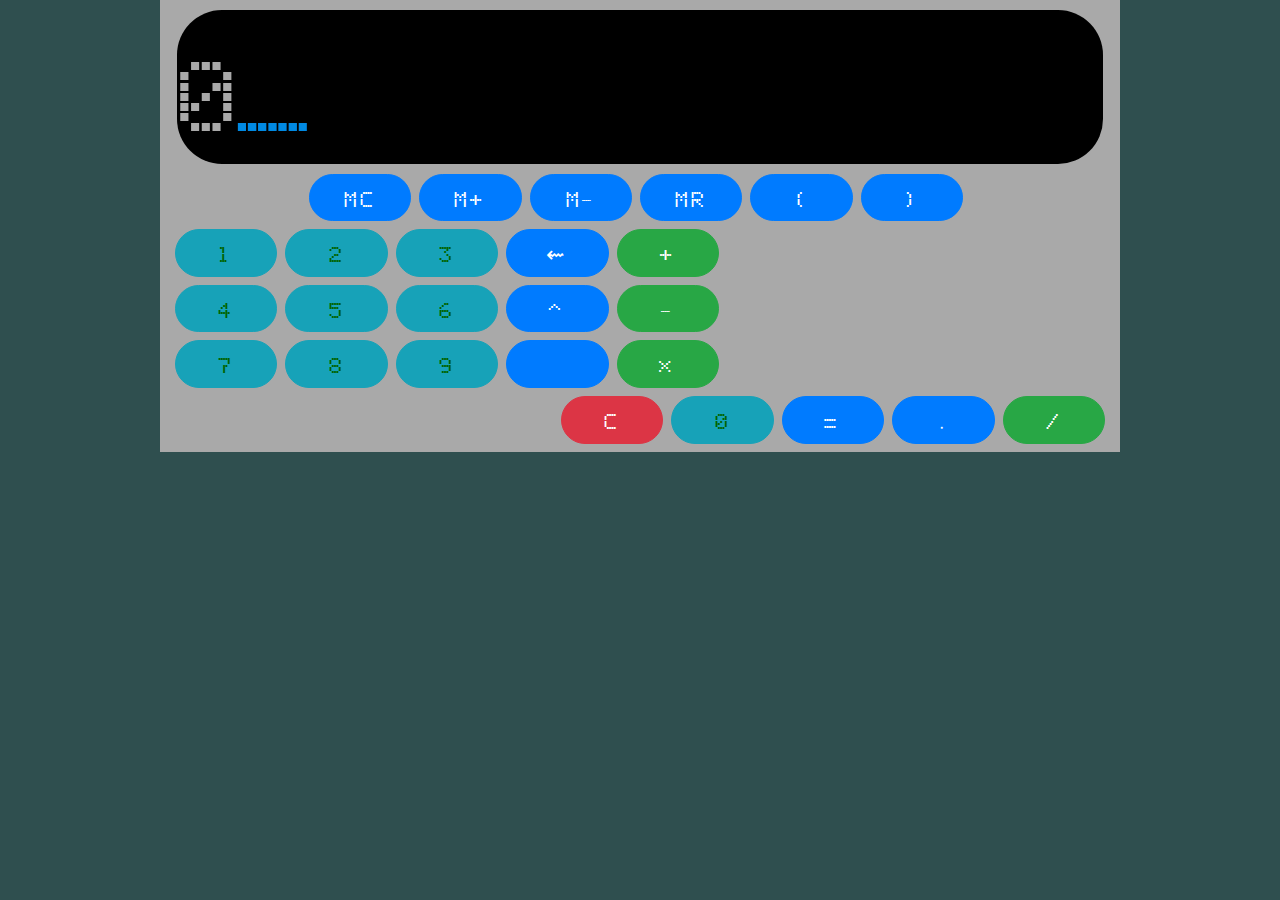
==== static/index.html @ 43fed4ee "port fix heroku" ====
<html>
<head>
<title>calclator</title>
<script src="https://code.jquery.com/jquery-3.2.1.slim.min.js" integrity="sha384-KJ3o2DKtIkvYIK3UENzmM7KCkRr/rE9/Qpg6aAZGJwFDMVNA/GpGFF93hXpG5KkN" crossorigin="anonymous"></script>
<script src="https://cdnjs.cloudflare.com/ajax/libs/popper.js/1.12.9/umd/popper.min.js" integrity="sha384-ApNbgh9B+Y1QKtv3Rn7W3mgPxhU9K/ScQsAP7hUibX39j7fakFPskvXusvfa0b4Q" crossorigin="anonymous"></script>
<link rel="stylesheet" href="https://maxcdn.bootstrapcdn.com/bootstrap/4.0.0/css/bootstrap.min.css" integrity="sha384-Gn5384xqQ1aoWXA+058RXPxPg6fy4IWvTNh0E263XmFcJlSAwiGgFAW/dAiS6JXm" crossorigin="anonymous">
<script src="https://maxcdn.bootstrapcdn.com/bootstrap/4.0.0/js/bootstrap.min.js" integrity="sha384-JZR6Spejh4U02d8jOt6vLEHfe/JQGiRRSQQxSfFWpi1MquVdAyjUar5+76PVCmYl" crossorigin="anonymous"></script>
<meta name="viewport" content="width=device-width, initial-scale=1, maximum-scale=1, user-scalable=0"/> <!--320-->
<link rel="stylesheet" media="screen" href="https://fontlibrary.org/face/segment7" type="text/css"/>
<link rel="stylesheet" media="screen" href="./main.css" type="text/css"/>

<script src="./js/ws.js"></script>
<script src="./js/main.js"></script>
<script>

</script>

</head>
<body>
<div id="calculator" class="container pb-2 pt-2">
<div class="d-flex flex-row justify-content-start" id="display">
<p class="input">0</p><p class="mr-2 blink">_</p>
</div>
<div class="d-flex flex-row justify-content-center">
<div></div>
    <button class="btn btn-primary btn-block mt-2 mr-2">MC</button>
    <button class="btn btn-primary btn-block mr-2">M+</button>
    <button class="btn btn-primary btn-block mr-2">M-</button>
    <button class="btn btn-primary btn-block mr-2">MR</button>
    <button class="btn btn-primary btn-block w-25 mt-2 mr-2">(</button>
    <button class="btn btn-primary btn-block w-25 mt-2 mr-2">)</button>

</div>
<div class="d-flex flex-row justify-content-start">
    <button class="btn btn-info btn-block w-25 mt-2 mr-2 num">1</button>
    <button class="btn btn-info btn-block w-25 mr-2 num">2</button>
    <button class="btn btn-info btn-block w-25 mr-2 num">3</button>
    <button class="btn btn-primary btn-block w-25 mt-2 mr-2">&#8668;</button>
    <button class="btn btn-success btn-block w-25">+</button>
</div>
<div class="d-flex flex-row justify-content-start">
    <button class="btn btn-info btn-block w-25 mt-2 mr-2 num">4</button>
    <button class="btn btn-info btn-block w-25 mr-2 num">5</button>
    <button class="btn btn-info btn-block w-25 mr-2 num">6</button>
    <button class="btn btn-primary btn-block w-25 mt-2 mr-2">^</button>
    <button class="btn btn-success btn-block w-25">-</button>
</div>
<div class="d-flex flex-row justify-content-start">
    <button class="btn btn-info btn-block w-25 mt-2 mr-2 num">7</button>
    <button class="btn btn-info btn-block w-25 mr-2 num">8</button>
    <button class="btn btn-info btn-block w-25 mr-2 num">9</button>
    <button class="btn btn-primary btn-block w-25 mt-2 mr-2"></button>
    <button class="btn btn-success btn-block w-25">*</button>
</div>
<div class="d-flex justify-content-end">
    <button class="btn btn-danger btn-block w-25 mt-2 mr-2">C</button>
    <button class="btn btn-info btn-block w-25 mt-2 mr-2 num">0</button>
    <button class="btn btn-primary btn-block w-25 mt-2 mr-2">=</button>
    <button class="btn btn-primary btn-block w-25 mt-2 mr-2">.</button>
    <button class="btn btn-success btn-block w-25 mt-2">/</button>
</div>
</div>
</body>

</html>
---- static/main.css ----
@font-face {
    font-family: 'Digit';
    src: url('01 Digit.ttf');
}
body{
    background-color: darkslategrey;
    font-family: 'Digit';
    color: darkgray;
}
#calculator{
    background-color: darkgray;
}
#display{
    background-color: black;
    font-size: 10vw;
    border-radius: 45px;
    overflow: hidden;
}
#display p{
    margin: 0;
}
.btn-block{
    border-radius: 45px;
    font-size: 5vw;
    letter-spacing: 4px;
}
.num{
    color: darkgreen;
}


/*// Small devices (landscape phones, 576px and up)*/
@media (min-width: 576px) {
    #display{
        font-size: 3vw;
    }
    .btn-block{
        font-size: 3vw;
    }
}


@media all and (orientation:portrait) {
    #calculator{
        position:absolute;
        bottom:20%;
    }
}

@media all and (orientation:landscape) {
    /* Style adjustments for landscape mode goes here */
}


/* Extra small devices (phones, 600px and down) */
@media only screen and (max-width: 600px) {

}

/* Small devices (portrait tablets and large phones, 600px and up) */
@media only screen and (min-width: 600px) {
    #display{
        font-size: 6vw;
        margin: 2px !important;
    }
}

/* Medium devices (landscape tablets, 768px and up) */
@media only screen and (min-width: 768px) {
    #display{
        font-size: 8vw;
    }
}

/* Large devices (laptops/desktops, 992px and up) */
@media only screen and (min-width: 992px) {
    #calculator{
        width: 75vw !important;
    }
    .btn-block{
        font-size: 1.4em !important;
        width: 8vw !important;
    }
}

/* Extra large devices (large laptops and desktops, 1200px and up) */
@media only screen and (min-width: 1200px) {

}

.blink{
    color: rgb(0, 137, 226);
    animation: blink 1s infinite;
}

@keyframes blink{
    0%{opacity: 1;}
    75%{opacity: 1;}
    76%{ opacity: 0;}
    100%{opacity: 0;}
}
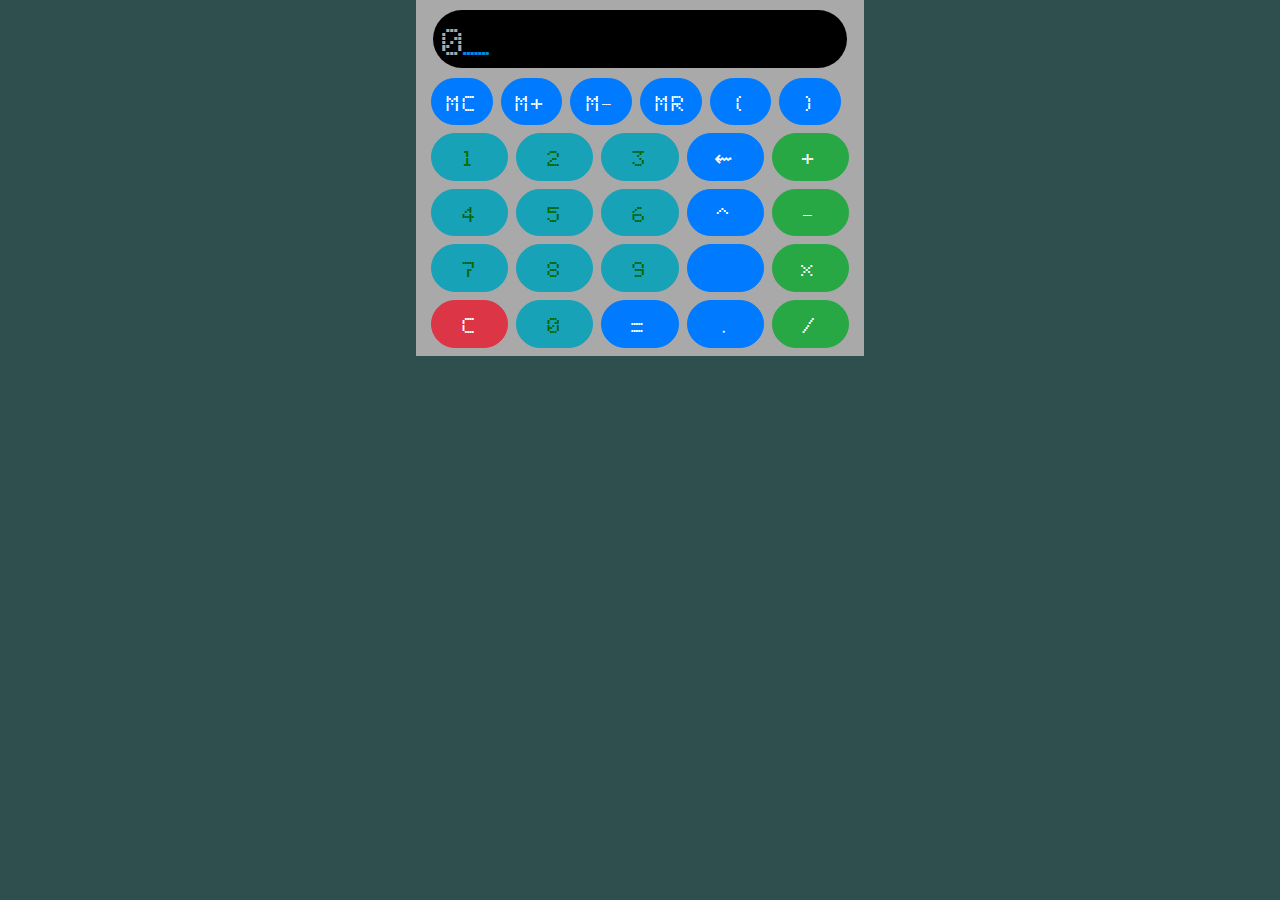
==== commit 4baa28ed: "fixed some" ====
--- a/static/index.html
+++ b/static/index.html
@@ -18,7 +18,7 @@
 </head>
 <body>
 <div id="calculator" class="container pb-2 pt-2">
-<div class="d-flex flex-row justify-content-start" id="display">
+<div class="d-flex flex-row justify-content-start pl-2" id="display">
 <p class="input">0</p><p class="mr-2 blink">_</p>
 </div>
 <div class="d-flex flex-row justify-content-center">
--- a/static/main.css
+++ b/static/main.css
@@ -68,14 +68,14 @@
 /* Medium devices (landscape tablets, 768px and up) */
 @media only screen and (min-width: 768px) {
     #display{
-        font-size: 8vw;
+        font-size: 3vw;
     }
 }
 
 /* Large devices (laptops/desktops, 992px and up) */
 @media only screen and (min-width: 992px) {
     #calculator{
-        width: 75vw !important;
+        width: 35vw !important;
     }
     .btn-block{
         font-size: 1.4em !important;
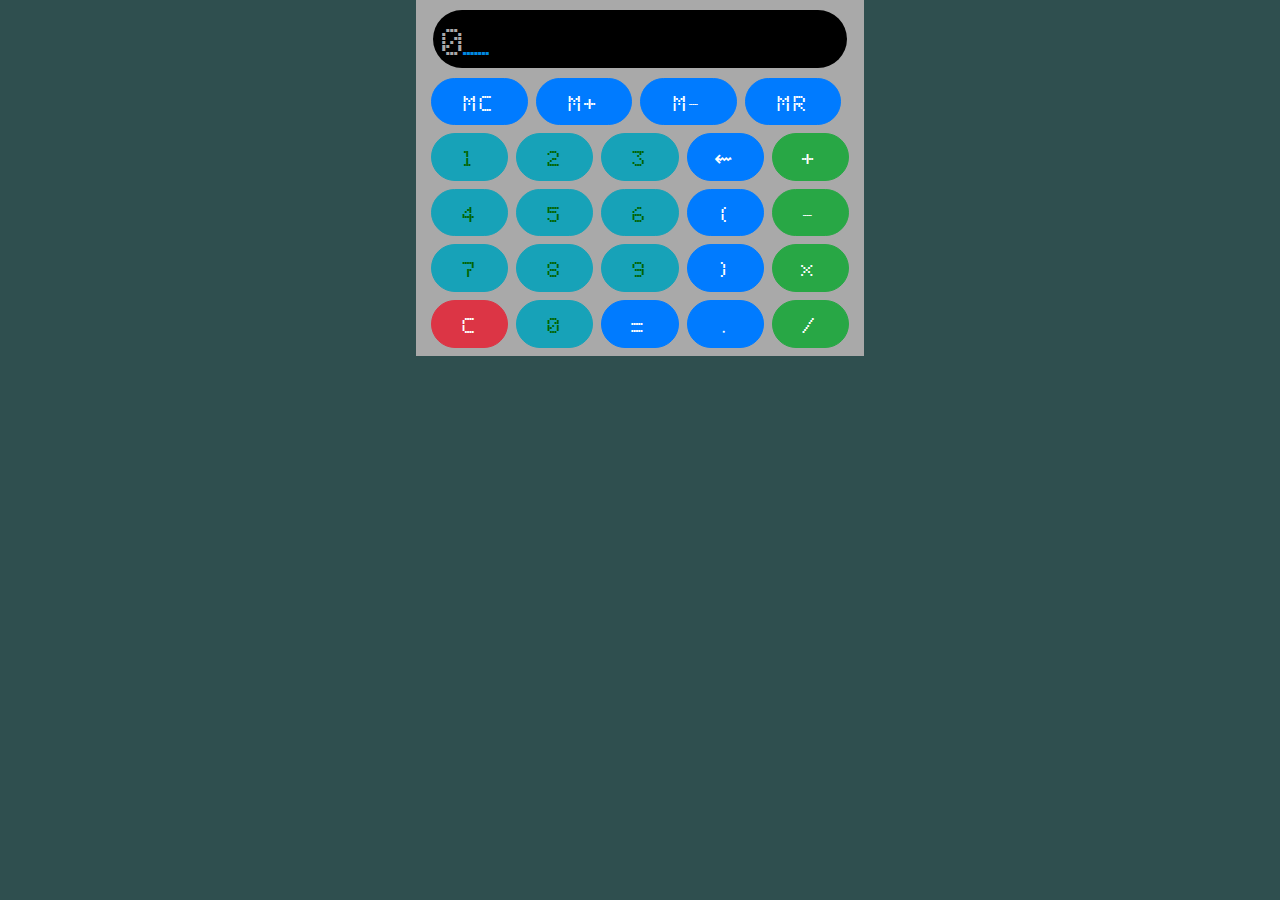
==== commit b3898b16: "fixes" ====
--- a/static/index.html
+++ b/static/index.html
@@ -27,9 +27,6 @@
     <button class="btn btn-primary btn-block mr-2">M+</button>
     <button class="btn btn-primary btn-block mr-2">M-</button>
     <button class="btn btn-primary btn-block mr-2">MR</button>
-    <button class="btn btn-primary btn-block w-25 mt-2 mr-2">(</button>
-    <button class="btn btn-primary btn-block w-25 mt-2 mr-2">)</button>
-
 </div>
 <div class="d-flex flex-row justify-content-start">
     <button class="btn btn-info btn-block w-25 mt-2 mr-2 num">1</button>
@@ -42,14 +39,14 @@
     <button class="btn btn-info btn-block w-25 mt-2 mr-2 num">4</button>
     <button class="btn btn-info btn-block w-25 mr-2 num">5</button>
     <button class="btn btn-info btn-block w-25 mr-2 num">6</button>
-    <button class="btn btn-primary btn-block w-25 mt-2 mr-2">^</button>
+    <button class="btn btn-primary btn-block w-25 mt-2 mr-2">(</button>
     <button class="btn btn-success btn-block w-25">-</button>
 </div>
 <div class="d-flex flex-row justify-content-start">
     <button class="btn btn-info btn-block w-25 mt-2 mr-2 num">7</button>
     <button class="btn btn-info btn-block w-25 mr-2 num">8</button>
     <button class="btn btn-info btn-block w-25 mr-2 num">9</button>
-    <button class="btn btn-primary btn-block w-25 mt-2 mr-2"></button>
+    <button class="btn btn-primary btn-block w-25 mt-2 mr-2">)</button>
     <button class="btn btn-success btn-block w-25">*</button>
 </div>
 <div class="d-flex justify-content-end">
